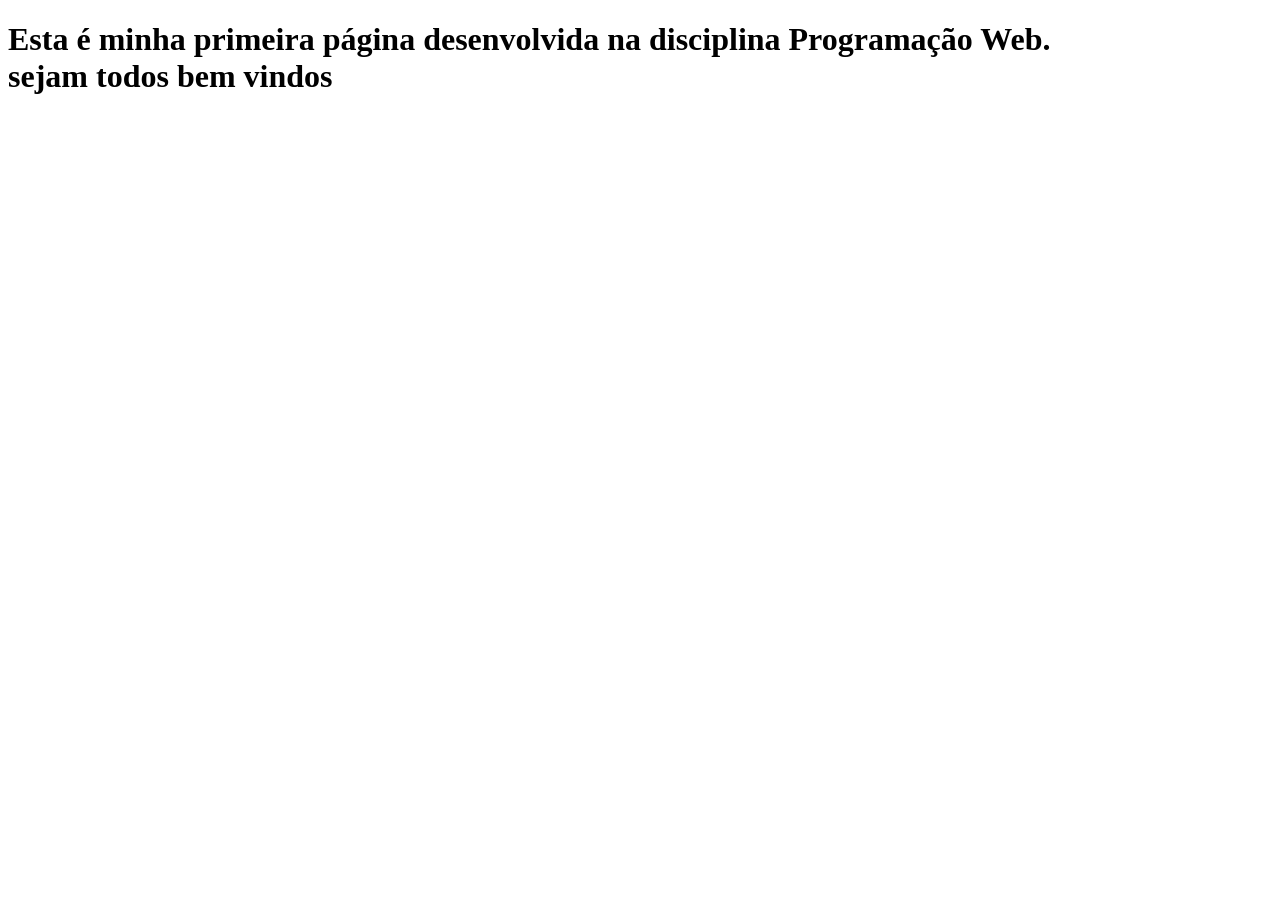
==== index.html @ 2d8b3ce6 "Add files via upload" ====
<!DOCTYPE html>
<html lang="ptbr">
<head>
    <meta charset="UTF-8">
    <meta name="viewport" content="width=device-width, initial-scale=1.0">
    <title>Meu primeiro site</title>
</head>
<body>

<h1> Esta é minha primeira página desenvolvida na disciplina  Programação Web. <br>
sejam todos bem vindos</h1>
</body>
</html>
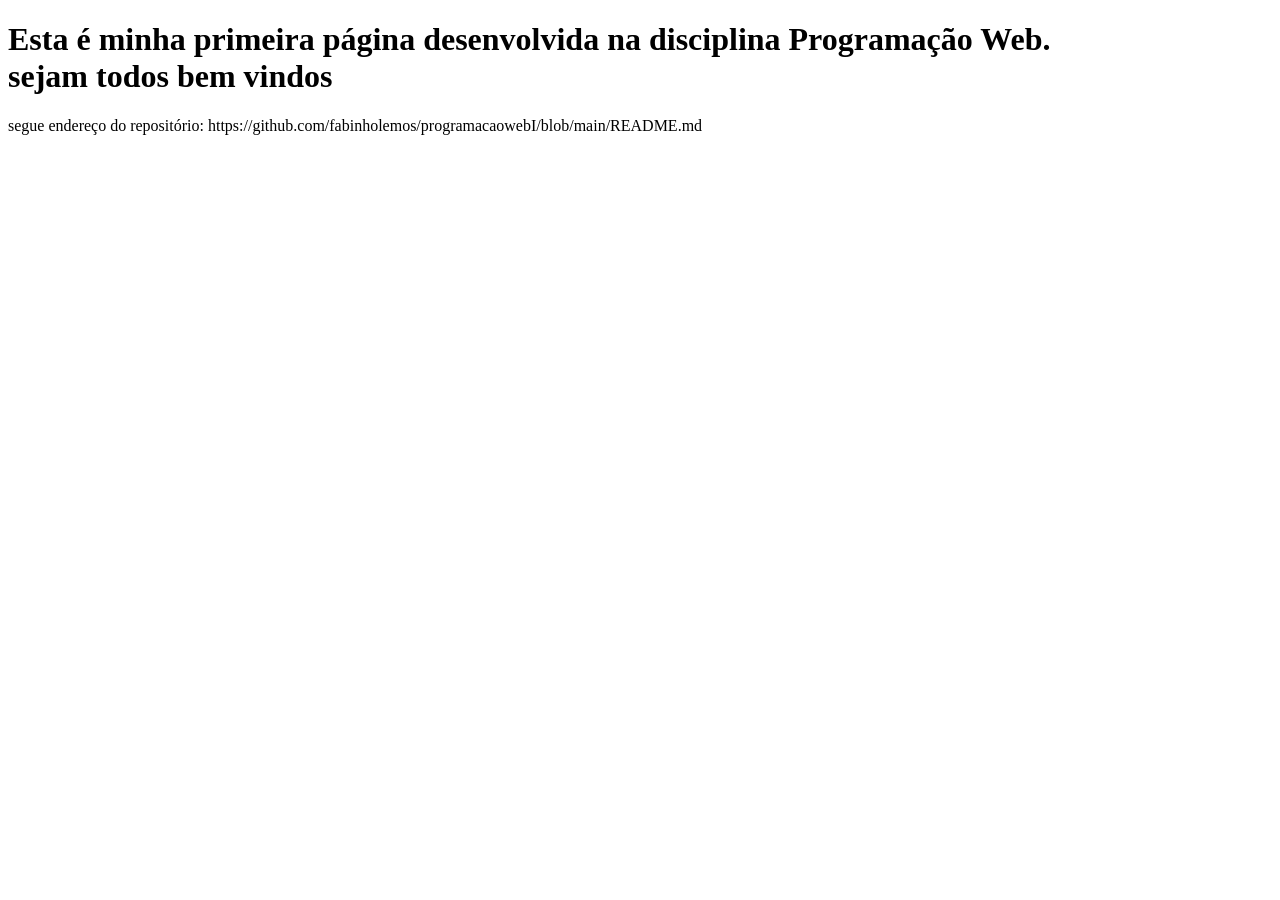
==== commit 55459051: "Add files via upload" ====
--- a/index.html
+++ b/index.html
@@ -9,5 +9,9 @@
 
 <h1> Esta é minha primeira página desenvolvida na disciplina  Programação Web. <br>
 sejam todos bem vindos</h1>
+
+segue endereço do repositório:
+
+https://github.com/fabinholemos/programacaowebI/blob/main/README.md
 </body>
 </html>
